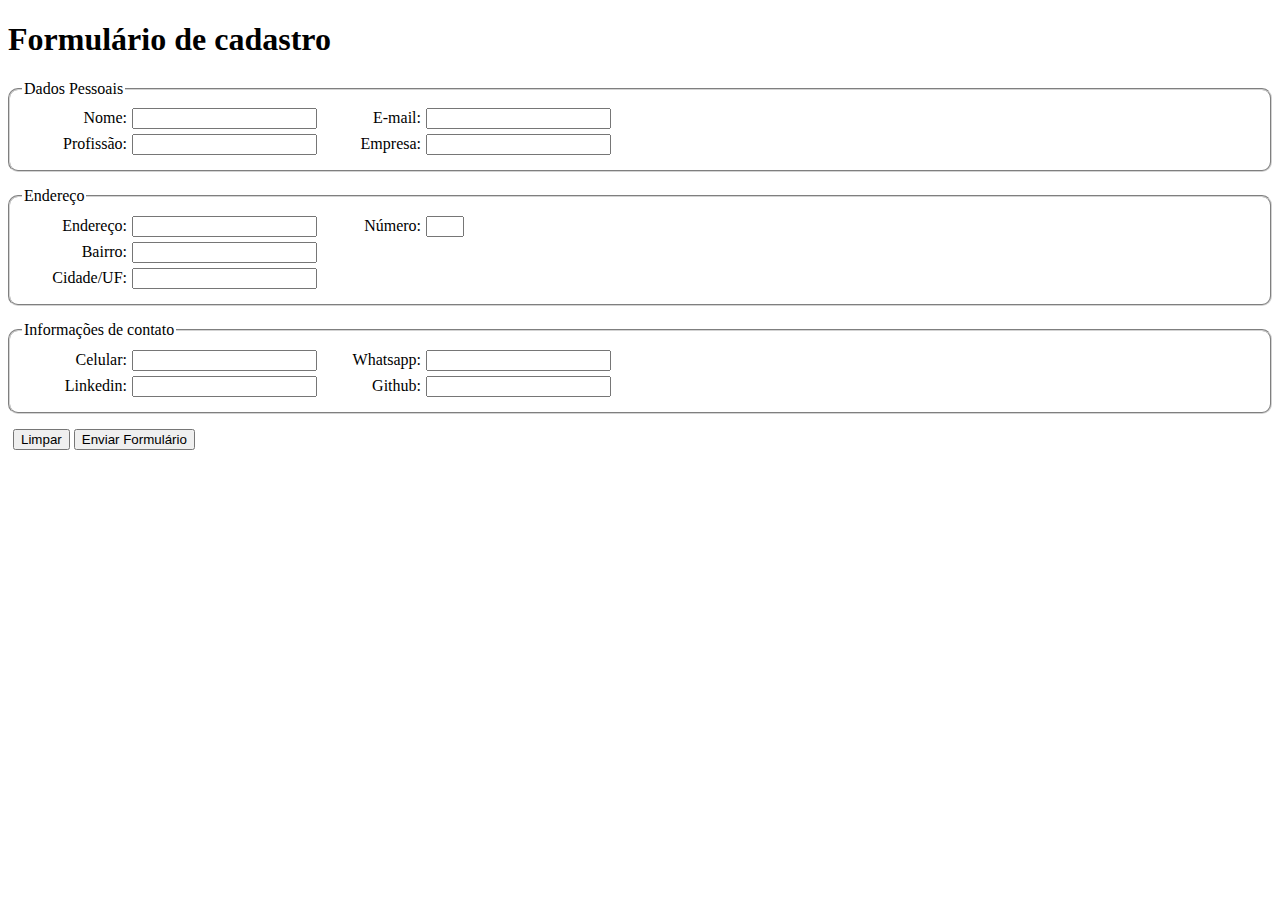
==== EstruturandoHTML/index.html @ 0dc753bf "Formatando o html + css" ====
<!DOCTYPE html>
<html lang="en">
<head>
    <meta charset="UTF-8">
    <meta name="viewport" content="width=device-width, initial-scale=1.0">
    <title>Trilha HTML - Dio</title>
    <style>
        .row {
            margin: 5px;
        }
        label {
            width:100px;
            text-align: right;
            display: inline-block;
            padding-right: 5px;
        }
        fieldset {
            margin: 15px 0;
            border-radius: 10px;
            border-color: lightgray;
        }
    </style>
</head>
<body>
    <h1>Formulário de cadastro</h1>
    <fieldset> 
        <legend>Dados Pessoais</legend> 
        <div class="row">
            <label>Nome: </label><input type="text" />
            <label>E-mail: </label><input type="text" />
        </div>
        <div class="row">
            <label>Profissão: </label><input type="text" />
            <label>Empresa: </label><input type="text" />
        </div>
    </fieldset> 
    
    <fieldset>
        <legend>Endereço</legend>
        <div class="row">
            <label>Endereço: </label><input type="text" />
            <label>Número: </label><input style="width: 30px" type="text" width="10" />
        </div>
        <div class="row">
            <label>Bairro: </label><input type="text" />
        </div>
        <div class="row">
            <label>Cidade/UF: </label><input type="text" />
        </div>
    </fieldset> 
 
    <fieldset>
        <legend>Informações de contato</legend>
        <div class="row">
            <label>Celular: </label><input type="text" />
            <label>Whatsapp: </label><input type="text" />
        </div>
        <div class="row">
            <label>Linkedin: </label><input type="text" />
            <label>Github: </label><input type="text" />
        </div>
    </fieldset>
    
    <div class="row">
        <button type="reset">
            Limpar
        </button>
        <button type="submit">
            Enviar Formulário
        </button>
    </div>

</body>
</html>
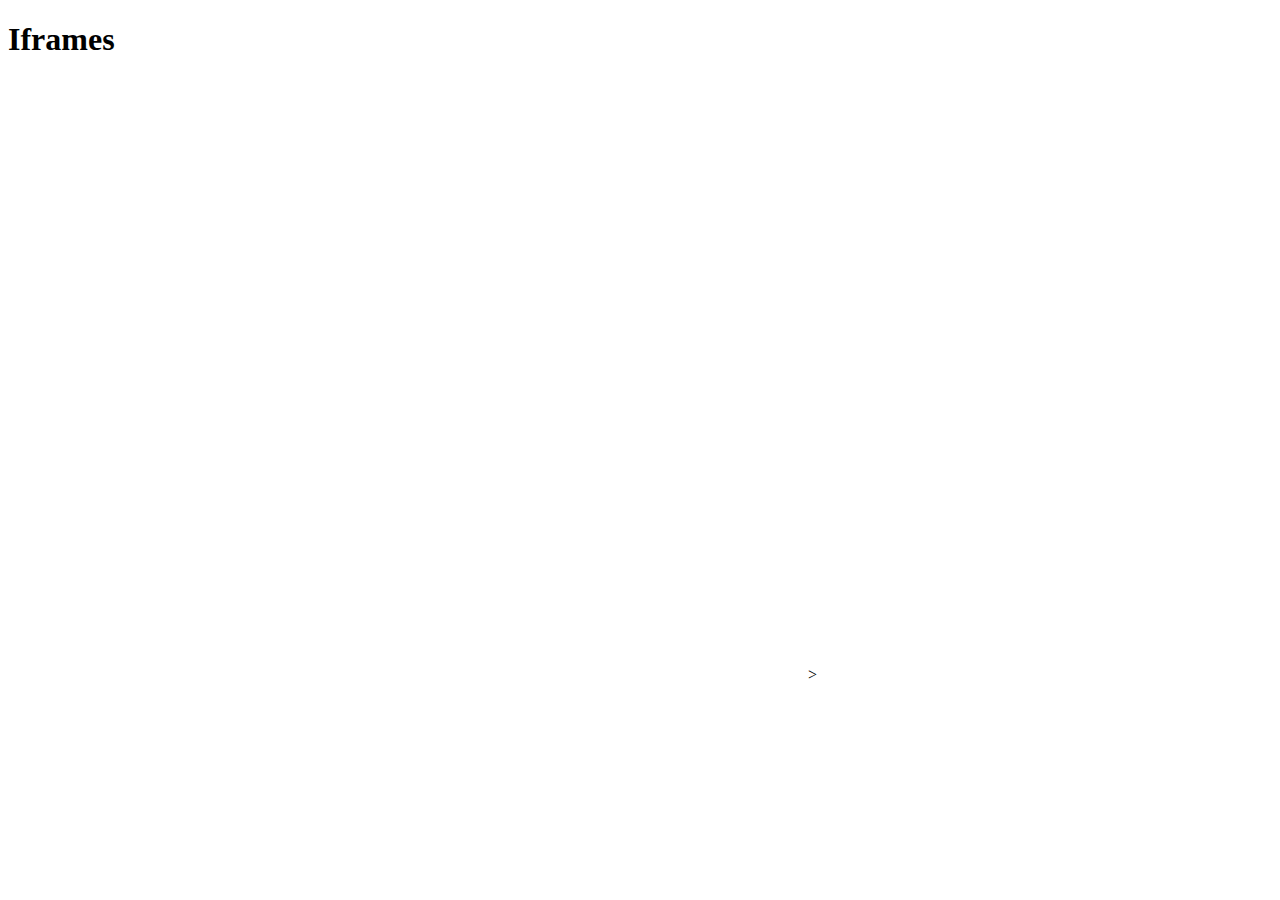
==== commit f70f49d9: "Testando o Iframe com google maps" ====
--- a/EstruturandoHTML/index.html
+++ b/EstruturandoHTML/index.html
@@ -4,71 +4,12 @@
     <meta charset="UTF-8">
     <meta name="viewport" content="width=device-width, initial-scale=1.0">
     <title>Trilha HTML - Dio</title>
-    <style>
-        .row {
-            margin: 5px;
-        }
-        label {
-            width:100px;
-            text-align: right;
-            display: inline-block;
-            padding-right: 5px;
-        }
-        fieldset {
-            margin: 15px 0;
-            border-radius: 10px;
-            border-color: lightgray;
-        }
-    </style>
+   
 </head>
 <body>
-    <h1>Formulário de cadastro</h1>
-    <fieldset> 
-        <legend>Dados Pessoais</legend> 
-        <div class="row">
-            <label>Nome: </label><input type="text" />
-            <label>E-mail: </label><input type="text" />
-        </div>
-        <div class="row">
-            <label>Profissão: </label><input type="text" />
-            <label>Empresa: </label><input type="text" />
-        </div>
-    </fieldset> 
-    
-    <fieldset>
-        <legend>Endereço</legend>
-        <div class="row">
-            <label>Endereço: </label><input type="text" />
-            <label>Número: </label><input style="width: 30px" type="text" width="10" />
-        </div>
-        <div class="row">
-            <label>Bairro: </label><input type="text" />
-        </div>
-        <div class="row">
-            <label>Cidade/UF: </label><input type="text" />
-        </div>
-    </fieldset> 
- 
-    <fieldset>
-        <legend>Informações de contato</legend>
-        <div class="row">
-            <label>Celular: </label><input type="text" />
-            <label>Whatsapp: </label><input type="text" />
-        </div>
-        <div class="row">
-            <label>Linkedin: </label><input type="text" />
-            <label>Github: </label><input type="text" />
-        </div>
-    </fieldset>
-    
-    <div class="row">
-        <button type="reset">
-            Limpar
-        </button>
-        <button type="submit">
-            Enviar Formulário
-        </button>
-    </div>
+    <h1>Iframes</h1>
+    <iframe src="https://www.google.com/maps/embed?pb=!1m18!1m12!1m3!1d3950.3890888524083!2d-34.87068730000001!3d-8.0617353!2m3!1f0!2f0!3f0!3m2!1i1024!2i768!4f13.1!3m3!1m2!1s0x7ab18a48f26183d%3A0x6a9ebfb27ba8f98d!2sPra%C3%A7a%20Rio%20Branco%20-%20Recife%2C%20PE%2C%2050030-230!5e0!3m2!1spt-BR!2sbr!4v1690240200254!5m2!1spt-BR!2sbr" width="800" height="600" style="border:0;" allowfullscreen="" loading="lazy" referrerpolicy="no-referrer-when-downgrade"></iframe>>
+    </iframe>
 
 </body>
 </html>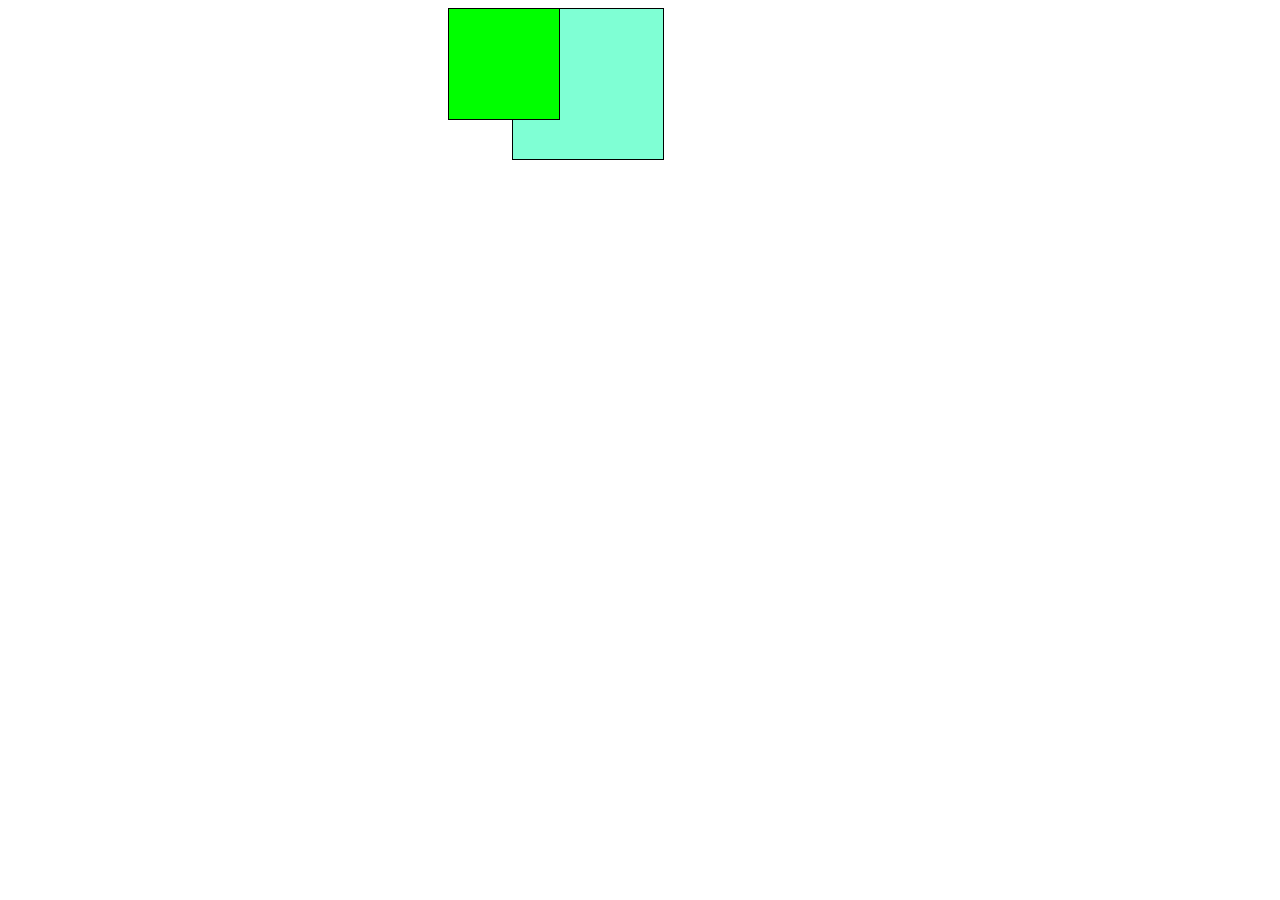
==== commit fa971594: "Brincando de pintar o quadrado para testar" ====
--- a/EstruturandoHTML/index.html
+++ b/EstruturandoHTML/index.html
@@ -5,11 +5,31 @@
     <meta name="viewport" content="width=device-width, initial-scale=1.0">
     <title>Trilha HTML - Dio</title>
    
+    <style>
+        .card1 {
+            border: solid 1px black;
+            width: 150px;
+            height: 150px;
+            position: absolute;
+            left: 40%;
+            right: 40%;
+            z-index: 1;
+            background-color: aquamarine;
+        }
+        .card2 {
+            border: solid 1px black;
+            width: 110px;
+            height: 110px;
+            position: absolute;
+            left: 35%;
+            right: 35%;
+            z-index: 2;
+            background-color: #00FF00;
+        }
+    </style>
 </head>
 <body>
-    <h1>Iframes</h1>
-    <iframe src="https://www.google.com/maps/embed?pb=!1m18!1m12!1m3!1d3950.3890888524083!2d-34.87068730000001!3d-8.0617353!2m3!1f0!2f0!3f0!3m2!1i1024!2i768!4f13.1!3m3!1m2!1s0x7ab18a48f26183d%3A0x6a9ebfb27ba8f98d!2sPra%C3%A7a%20Rio%20Branco%20-%20Recife%2C%20PE%2C%2050030-230!5e0!3m2!1spt-BR!2sbr!4v1690240200254!5m2!1spt-BR!2sbr" width="800" height="600" style="border:0;" allowfullscreen="" loading="lazy" referrerpolicy="no-referrer-when-downgrade"></iframe>>
-    </iframe>
-
+    <div class="card1"></div>
+    <div class="card2"></div>
 </body>
 </html>